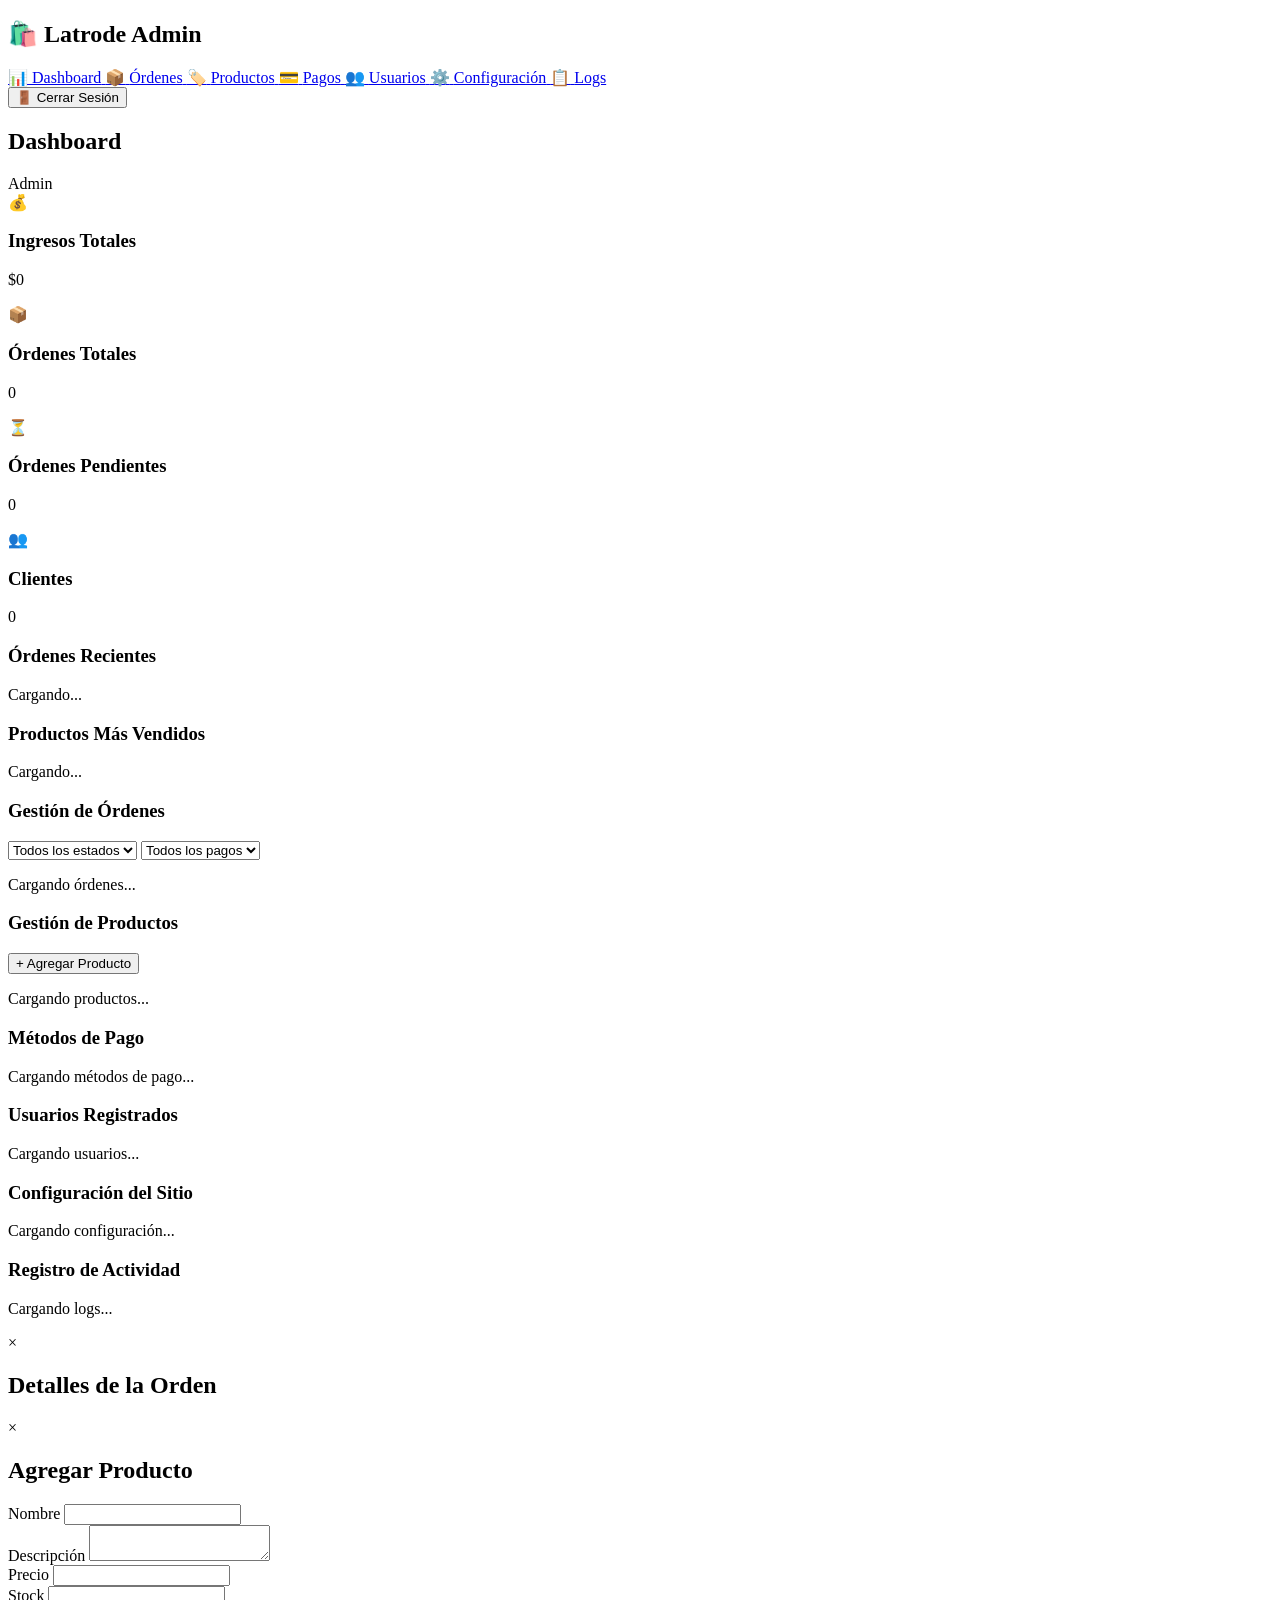
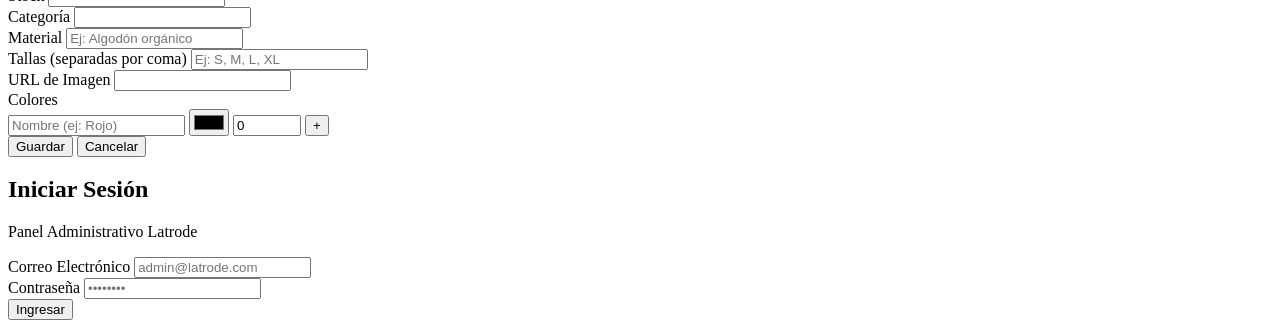
==== frontend/admin/index.html @ 5bbca0c8 "Add files via upload" ====
<!DOCTYPE html>
<html lang="es">
<head>
    <meta charset="UTF-8">
    <meta name="viewport" content="width=device-width, initial-scale=1.0">
    <title>Dashboard Administrativo - Latrode</title>
    <link rel="stylesheet" href="/css/styles.css">
    <link rel="stylesheet" href="/admin/css/admin.css">
    <link rel="icon" href="/assets/icon.jpg">
</head>
<body>
    <div class="admin-container">
        <!-- Sidebar -->
        <aside class="sidebar">
            <div class="sidebar-header">
                <h1>🛍️ Latrode Admin</h1>
            </div>
            <nav class="sidebar-nav">
                <a href="#dashboard" class="nav-item active" data-section="dashboard">
                    <span class="icon">📊</span>
                    <span>Dashboard</span>
                </a>
                <a href="#orders" class="nav-item" data-section="orders">
                    <span class="icon">📦</span>
                    <span>Órdenes</span>
                </a>
                <a href="#products" class="nav-item" data-section="products">
                    <span class="icon">🏷️</span>
                    <span>Productos</span>
                </a>
                <a href="#payments" class="nav-item" data-section="payments">
                    <span class="icon">💳</span>
                    <span>Pagos</span>
                </a>
                <a href="#users" class="nav-item" data-section="users">
                    <span class="icon">👥</span>
                    <span>Usuarios</span>
                </a>
                <a href="#settings" class="nav-item" data-section="settings">
                    <span class="icon">⚙️</span>
                    <span>Configuración</span>
                </a>
                <a href="#logs" class="nav-item" data-section="logs">
                    <span class="icon">📋</span>
                    <span>Logs</span>
                </a>
            </nav>
            <div class="sidebar-footer">
                <button id="logoutBtn" class="btn-logout">
                    <span class="icon">🚪</span>
                    <span>Cerrar Sesión</span>
                </button>
            </div>
        </aside>

        <!-- Main Content -->
        <main class="main-content">
            <header class="top-bar">
                <h2 id="pageTitle">Dashboard</h2>
                <div class="user-info">
                    <span id="adminUsername">Admin</span>
                </div>
            </header>

            <div class="content-area">
                <!-- Dashboard Section -->
                <section id="section-dashboard" class="content-section active">
                    <div class="stats-grid">
                        <div class="stat-card">
                            <div class="stat-icon">💰</div>
                            <div class="stat-info">
                                <h3>Ingresos Totales</h3>
                                <p class="stat-value" id="totalRevenue">$0</p>
                            </div>
                        </div>
                        <div class="stat-card">
                            <div class="stat-icon">📦</div>
                            <div class="stat-info">
                                <h3>Órdenes Totales</h3>
                                <p class="stat-value" id="totalOrders">0</p>
                            </div>
                        </div>
                        <div class="stat-card">
                            <div class="stat-icon">⏳</div>
                            <div class="stat-info">
                                <h3>Órdenes Pendientes</h3>
                                <p class="stat-value" id="pendingOrders">0</p>
                            </div>
                        </div>
                        <div class="stat-card">
                            <div class="stat-icon">👥</div>
                            <div class="stat-info">
                                <h3>Clientes</h3>
                                <p class="stat-value" id="totalCustomers">0</p>
                            </div>
                        </div>
                    </div>

                    <div class="dashboard-grid">
                        <div class="dashboard-card">
                            <h3>Órdenes Recientes</h3>
                            <div id="recentOrders" class="table-container">
                                <p class="loading">Cargando...</p>
                            </div>
                        </div>

                        <div class="dashboard-card">
                            <h3>Productos Más Vendidos</h3>
                            <div id="topProducts" class="products-list">
                                <p class="loading">Cargando...</p>
                            </div>
                        </div>
                    </div>
                </section>

                <!-- Orders Section -->
                <section id="section-orders" class="content-section">
                    <div class="section-header">
                        <h3>Gestión de Órdenes</h3>
                        <div class="filters">
                            <select id="orderStatusFilter">
                                <option value="">Todos los estados</option>
                                <option value="pending">Pendiente</option>
                                <option value="processing">Procesando</option>
                                <option value="completed">Completado</option>
                                <option value="cancelled">Cancelado</option>
                            </select>
                            <select id="paymentStatusFilter">
                                <option value="">Todos los pagos</option>
                                <option value="pending">Pago Pendiente</option>
                                <option value="paid">Pagado</option>
                                <option value="failed">Fallido</option>
                            </select>
                        </div>
                    </div>
                    <div id="ordersTable" class="table-container">
                        <p class="loading">Cargando órdenes...</p>
                    </div>
                </section>

                <!-- Products Section -->
                <section id="section-products" class="content-section">
                    <div class="section-header">
                        <h3>Gestión de Productos</h3>
                        <button id="addProductBtn" class="btn-primary">+ Agregar Producto</button>
                    </div>
                    <div id="productsGrid" class="products-grid">
                        <p class="loading">Cargando productos...</p>
                    </div>
                </section>

                <!-- Payments Section -->
                <section id="section-payments" class="content-section">
                    <div class="section-header">
                        <h3>Métodos de Pago</h3>
                    </div>
                    <div id="paymentMethods" class="payment-methods-grid">
                        <p class="loading">Cargando métodos de pago...</p>
                    </div>
                </section>

                <!-- Users Section -->
                <section id="section-users" class="content-section">
                    <div class="section-header">
                        <h3>Usuarios Registrados</h3>
                    </div>
                    <div id="usersTable" class="table-container">
                        <p class="loading">Cargando usuarios...</p>
                    </div>
                </section>

                <!-- Settings Section -->
                <section id="section-settings" class="content-section">
                    <div class="section-header">
                        <h3>Configuración del Sitio</h3>
                    </div>
                    <div id="settingsForm" class="settings-form">
                        <p class="loading">Cargando configuración...</p>
                    </div>
                </section>

                <!-- Logs Section -->
                <section id="section-logs" class="content-section">
                    <div class="section-header">
                        <h3>Registro de Actividad</h3>
                    </div>
                    <div id="logsTable" class="table-container">
                        <p class="loading">Cargando logs...</p>
                    </div>
                </section>
            </div>
        </main>
    </div>

    <!-- Modal for Order Details -->
    <div id="orderModal" class="modal">
        <div class="modal-content">
            <span class="close">&times;</span>
            <h2>Detalles de la Orden</h2>
            <div id="orderDetails"></div>
        </div>
    </div>

    <!-- Modal for Product Form -->
    <div id="productModal" class="modal">
        <div class="modal-content">
            <span class="close">&times;</span>
            <h2 id="productModalTitle">Agregar Producto</h2>
            <form id="productForm">
                <div class="form-group">
                    <label>Nombre</label>
                    <input type="text" name="name" required>
                </div>
                <div class="form-group">
                    <label>Descripción</label>
                    <textarea name="description" required></textarea>
                </div>
                <div class="form-group">
                    <label>Precio</label>
                    <input type="number" name="price" step="0.01" required>
                </div>
                <div class="form-group">
                    <label>Stock</label>
                    <input type="number" name="stock" required>
                </div>
                <div class="form-group">
                    <label>Categoría</label>
                    <input type="text" name="category" required>
                </div>
                <div class="form-group">
                    <label>Material</label>
                    <input type="text" name="material" placeholder="Ej: Algodón orgánico">
                </div>
                <div class="form-group">
                    <label>Tallas (separadas por coma)</label>
                    <input type="text" name="sizes" placeholder="Ej: S, M, L, XL">
                </div>
                <div class="form-group">
                    <label>URL de Imagen</label>
                    <input type="text" name="image_url" required>
                </div>
                <div class="form-group">
                    <label>Colores</label>
                    <div id="color-list" class="color-list"></div>
                    <div class="color-add-row">
                        <input type="text" id="color-name-input" placeholder="Nombre (ej: Rojo)" class="color-input" style="flex:1">
                        <input type="color" id="color-hex-input" value="#000000" class="color-input color-hex" style="width:40px">
                        <input type="number" id="color-stock-input" value="0" min="0" class="color-input" style="width:60px" title="Stock para este color">
                        <button type="button" class="btn-secondary btn-sm" onclick="addColor()">+</button>
                    </div>
                </div>
                <div class="form-actions">
                    <button type="submit" class="btn-primary">Guardar</button>
                    <button type="button" class="btn-secondary" onclick="closeProductModal()">Cancelar</button>
                </div>
            </form>
        </div>
    </div>

    <!-- Login Overlay -->
    <div id="loginOverlay" class="admin-login-overlay">
        <div class="admin-login-modal">
            <h2>Iniciar Sesión</h2>
            <p class="login-subtitle">Panel Administrativo Latrode</p>
            <form id="adminLoginForm">
                <div class="form-group">
                    <label for="loginEmail">Correo Electrónico</label>
                    <input type="email" id="loginEmail" placeholder="admin@latrode.com" required autocomplete="email">
                </div>
                <div class="form-group">
                    <label for="loginPassword">Contraseña</label>
                    <input type="password" id="loginPassword" placeholder="••••••••" required autocomplete="current-password">
                </div>
                <p id="loginError" class="login-error" style="display:none"></p>
                <button type="submit" class="btn-primary login-btn">Ingresar</button>
            </form>
        </div>
    </div>

    <script src="/admin/js/admin.js?v=2"></script>
</body>
</html>
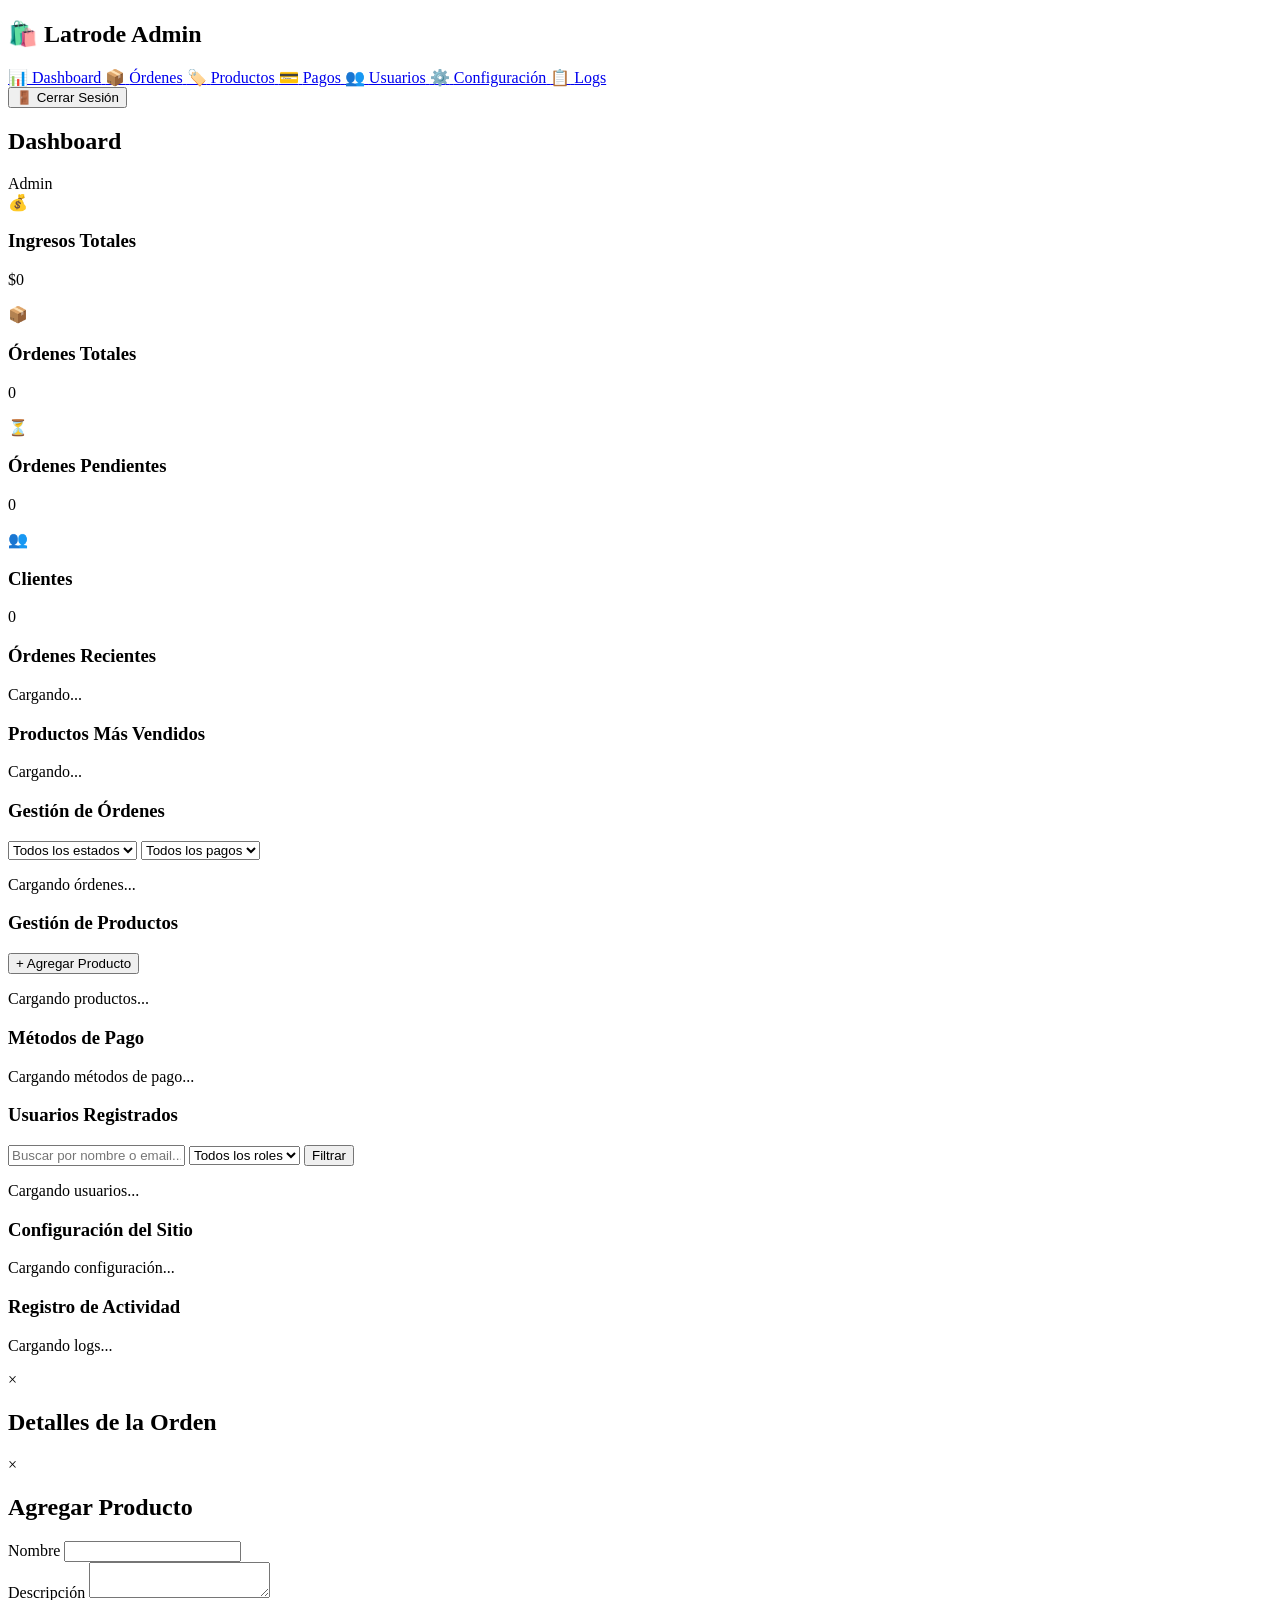
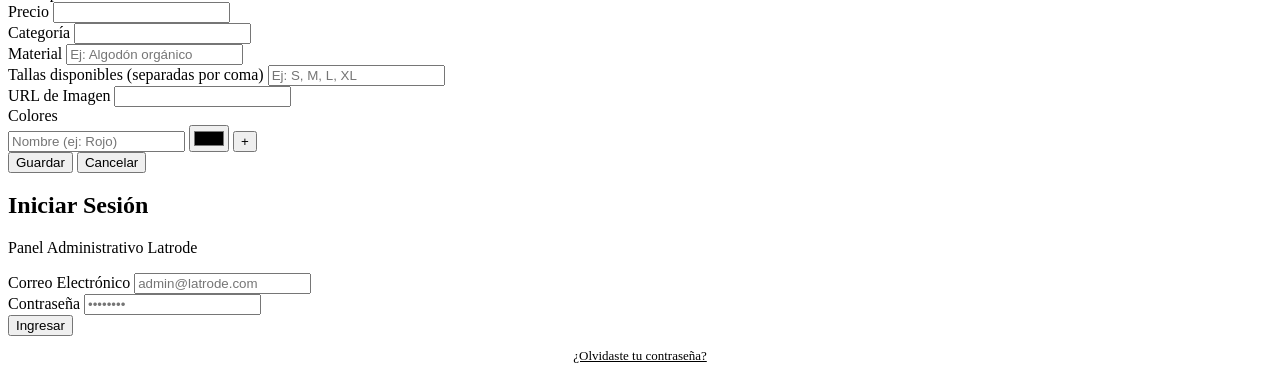
==== commit 5685b716: "Add files via upload" ====
--- a/frontend/admin/index.html
+++ b/frontend/admin/index.html
@@ -164,6 +164,15 @@
                     <div class="section-header">
                         <h3>Usuarios Registrados</h3>
                     </div>
+                    <div class="users-filter-bar">
+                        <input type="text" id="usersSearchInput" placeholder="Buscar por nombre o email..." class="users-search-input">
+                        <select id="usersRoleFilter" class="users-role-select">
+                            <option value="">Todos los roles</option>
+                            <option value="admin">Admin</option>
+                            <option value="customer">Cliente</option>
+                        </select>
+                        <button class="btn-primary btn-sm" onclick="applyUsersFilter()">Filtrar</button>
+                    </div>
                     <div id="usersTable" class="table-container">
                         <p class="loading">Cargando usuarios...</p>
                     </div>
@@ -219,10 +228,7 @@
                     <label>Precio</label>
                     <input type="number" name="price" step="0.01" required>
                 </div>
-                <div class="form-group">
-                    <label>Stock</label>
-                    <input type="number" name="stock" required>
-                </div>
+                <!-- stock auto-calculado de colores × tallas -->
                 <div class="form-group">
                     <label>Categoría</label>
                     <input type="text" name="category" required>
@@ -232,8 +238,8 @@
                     <input type="text" name="material" placeholder="Ej: Algodón orgánico">
                 </div>
                 <div class="form-group">
-                    <label>Tallas (separadas por coma)</label>
-                    <input type="text" name="sizes" placeholder="Ej: S, M, L, XL">
+                    <label>Tallas disponibles (separadas por coma)</label>
+                    <input type="text" name="sizes" id="product-sizes-input" placeholder="Ej: S, M, L, XL" oninput="onGlobalSizesChange()">
                 </div>
                 <div class="form-group">
                     <label>URL de Imagen</label>
@@ -245,8 +251,11 @@
                     <div class="color-add-row">
                         <input type="text" id="color-name-input" placeholder="Nombre (ej: Rojo)" class="color-input" style="flex:1">
                         <input type="color" id="color-hex-input" value="#000000" class="color-input color-hex" style="width:40px">
-                        <input type="number" id="color-stock-input" value="0" min="0" class="color-input" style="width:60px" title="Stock para este color">
                         <button type="button" class="btn-secondary btn-sm" onclick="addColor()">+</button>
+                    </div>
+                    <div id="color-size-stock-area" class="color-size-stock-area" style="display:none; margin-top:8px">
+                        <label class="size-stock-area-label">Stock por talla:</label>
+                        <div id="color-size-stock-inputs" class="color-size-stock-inputs"></div>
                     </div>
                 </div>
                 <div class="form-actions">
@@ -260,20 +269,52 @@
     <!-- Login Overlay -->
     <div id="loginOverlay" class="admin-login-overlay">
         <div class="admin-login-modal">
-            <h2>Iniciar Sesión</h2>
-            <p class="login-subtitle">Panel Administrativo Latrode</p>
-            <form id="adminLoginForm">
-                <div class="form-group">
-                    <label for="loginEmail">Correo Electrónico</label>
-                    <input type="email" id="loginEmail" placeholder="admin@latrode.com" required autocomplete="email">
-                </div>
-                <div class="form-group">
-                    <label for="loginPassword">Contraseña</label>
-                    <input type="password" id="loginPassword" placeholder="••••••••" required autocomplete="current-password">
-                </div>
-                <p id="loginError" class="login-error" style="display:none"></p>
-                <button type="submit" class="btn-primary login-btn">Ingresar</button>
-            </form>
+            <div id="adminLoginView">
+                <h2>Iniciar Sesión</h2>
+                <p class="login-subtitle">Panel Administrativo Latrode</p>
+                <form id="adminLoginForm">
+                    <div class="form-group">
+                        <label for="loginEmail">Correo Electrónico</label>
+                        <input type="email" id="loginEmail" placeholder="admin@latrode.com" required autocomplete="email">
+                    </div>
+                    <div class="form-group">
+                        <label for="loginPassword">Contraseña</label>
+                        <input type="password" id="loginPassword" placeholder="••••••••" required autocomplete="current-password">
+                    </div>
+                    <p id="loginError" class="login-error" style="display:none"></p>
+                    <button type="submit" class="btn-primary login-btn">Ingresar</button>
+                    <a href="#" id="adminForgotLink" class="forgot-link" style="display:block;text-align:center;margin-top:12px;color:var(--muted);font-size:13px">¿Olvidaste tu contraseña?</a>
+                </form>
+            </div>
+            <div id="adminResetView" style="display:none">
+                <h2>Recuperar Contraseña</h2>
+                <p class="login-subtitle">Te enviaremos un código a tu correo</p>
+                <form id="adminResetForm">
+                    <div class="form-group">
+                        <label for="resetEmail">Correo Electrónico</label>
+                        <input type="email" id="resetEmail" value="latrode.co@gmail.com" readonly style="opacity:0.6">
+                    </div>
+                    <div id="adminResetStep1">
+                        <button type="submit" class="btn-primary login-btn">Enviar Código</button>
+                    </div>
+                    <div id="adminResetStep2" style="display:none">
+                        <div class="form-group">
+                            <label for="resetCode">Código de recuperación</label>
+                            <input type="text" id="resetCode" placeholder="000000" required>
+                        </div>
+                        <button type="submit" class="btn-primary login-btn">Verificar Código</button>
+                    </div>
+                    <div id="adminResetStep3" style="display:none">
+                        <div class="form-group">
+                            <label for="resetNewPassword">Nueva Contraseña</label>
+                            <input type="password" id="resetNewPassword" placeholder="••••••••" required>
+                        </div>
+                        <button type="submit" class="btn-primary login-btn">Cambiar Contraseña</button>
+                    </div>
+                    <p id="resetError" class="login-error" style="display:none"></p>
+                    <a href="#" id="adminBackToLogin" style="display:block;text-align:center;margin-top:12px;color:var(--muted);font-size:13px">← Volver a inicio de sesión</a>
+                </form>
+            </div>
         </div>
     </div>
 
